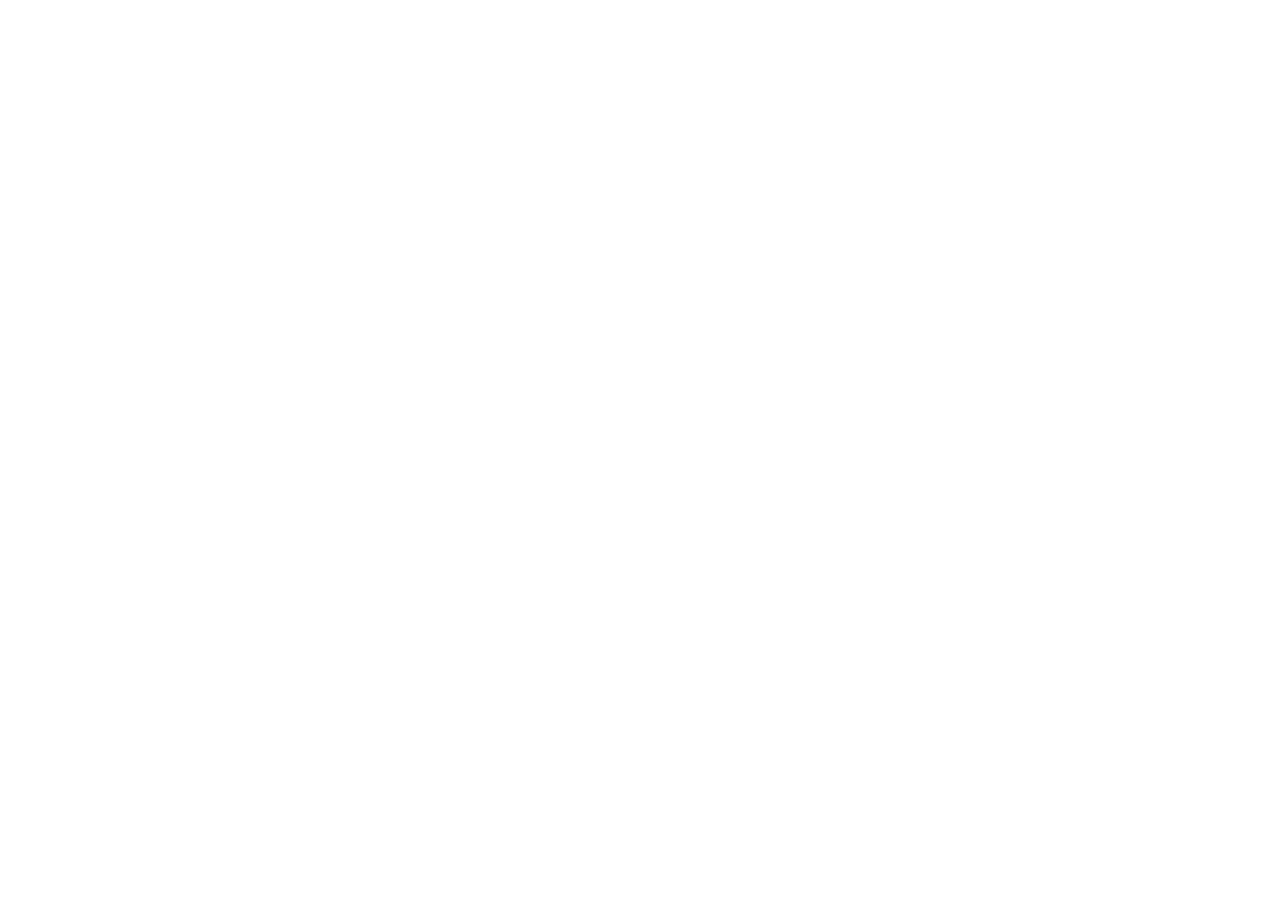
==== index.html @ 2dd24fd5 "Initial commit" ====
<!DOCTYPE html>
<html lang="en">
<head>
    <meta charset="UTF-8">
    <meta http-equiv="X-UA-Compatible" content="IE=edge">
    <meta name="viewport" content="width=device-width, initial-scale=1.0">
    <link href="./resources/styles/index_style.css" rel="stylesheet" type="text/css">
    <link href="./resources/styles/global_styles.css" rel="stylesheet" type="text/css">
    <title>Green Dot Aviation: Home</title>
</head>
<body>
    
</body>
</html>
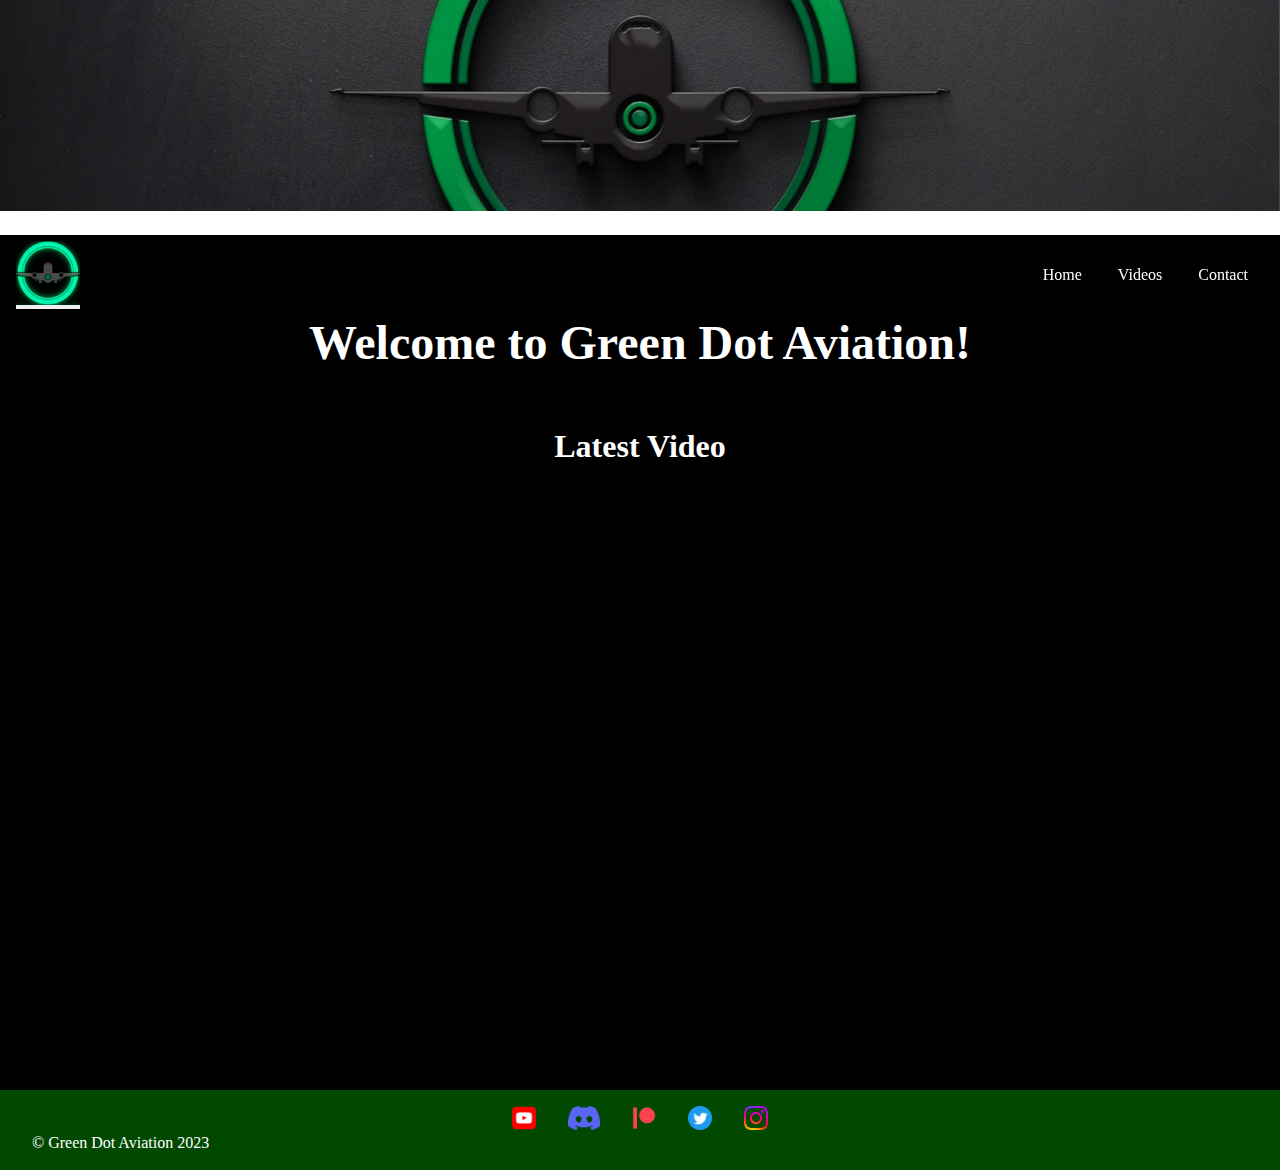
==== commit 12900603: "intial commit of index page" ====
--- a/index.html
+++ b/index.html
@@ -9,6 +9,43 @@
     <title>Green Dot Aviation: Home</title>
 </head>
 <body>
-    
+    <header>
+        <div class="header--placeholder"></div>
+        <img class="fixed--header" title="banner" alt="Green Dot Aviation" src="./resources/images/banner.jpg">
+    </header>
+    <main>
+        <section class="menu">
+            <!--<div class="menu--placeholder"></div>-->
+            <div class="menu--content">
+                <button class="menu--button">
+                    <img title="menu" alt="menu" src="resources/images/profile.jpg">
+                </button>
+                <nav class="main--menu">
+                    <a class="menu--item" href="#">Home</a>
+                    <a class="menu--item" href="#">Videos</a>
+                    <a class="menu--item" href="#">Contact</a>
+                </nav>
+            </div>
+        </section>
+        <section class="welcome">
+            <h1>Welcome to Green Dot Aviation!</h1>
+        </section>
+        <section class="latest--release">
+            <h2>Latest Video</h2>
+            <iframe class="homepage--video" width="896" height="504" src="https://www.youtube.com/embed?listType=playlist&list=UUfCNU6LWB66VR48V58d2KOg" title="YouTube video player" frameborder="0" allow="accelerometer; autoplay; clipboard-write; encrypted-media; gyroscope; picture-in-picture; web-share" allowfullscreen></iframe>
+        </section>
+    </main>
+    <footer>
+        <nav class="social--icons">
+            <a href="#"><img class="social--icon" title="youtube" alt="youtube" src="./resources/images/youtube_icon.png"></a>
+            <a href="#"><img class="social--icon" title="discord" alt="discord" src="./resources/images/discord_icon.png"></a>
+            <a href="#"><img class="social--icon" title="patreon" alt="patreon" src="./resources/images/patreon_icon.png"></a>
+            <a href="#"><img class="social--icon" title="twitter" alt="twitter" src="./resources/images/twitter_icon.png"></a>
+            <a href="#"><img class="social--icon" title="instagram" alt="instagram" src="./resources/images/instagram_icon.png"></a>
+        </nav>
+        <span class="copyright">
+            &#169 Green Dot Aviation 2023
+        </span>
+    </footer>
 </body>
 </html>--- a/resources/styles/index_style.css
+++ b/resources/styles/index_style.css
@@ -0,0 +1,22 @@
+.fixed--header {
+    width: 100%;
+    position: fixed;
+    top: 0;
+    z-index: 1;
+}
+
+.header--placeholder {
+    height: 235px;
+}
+
+.latest--release {
+    display: flex;
+    flex-direction: column;
+    justify-content: center;
+    align-items: center;
+    height: 45rem;
+}
+
+.homepage--video {
+    padding: 2rem;
+}
--- a/resources/styles/global_styles.css
+++ b/resources/styles/global_styles.css
@@ -0,0 +1,81 @@
+* {
+    padding: 0;
+    margin: 0;
+    color: white;
+    font-size: 16px;
+}
+
+a {
+    transition: opacity 0.1s linear;
+    text-decoration: none;
+}
+
+h1 {
+    font-size: 3rem;
+    text-align: center;
+}
+h2 {
+    font-size: 2rem;
+}
+
+main, footer {
+    z-index: 10;
+    position: relative;
+    background-color: black;
+}
+
+.menu--placeholder {
+    height: 5rem;
+    position: relative;
+}
+
+.menu--content {
+    height: 5rem;
+    position: sticky;
+    display: flex;
+    top: 0;
+    padding: 0 1rem;
+    justify-content: space-between;
+    align-items: center;
+}
+
+.menu--button {
+    border: none;
+    text-decoration: none;
+    box-shadow: none;;
+}
+
+.menu--button img {
+    height: 4rem;
+}
+
+.menu--item {
+    margin: 0 1rem;
+}
+
+.social--icon {
+    height: 1.5rem;
+    margin: 0 1rem;
+}
+
+.social--icons {
+    display: flex;
+    justify-content: center;
+}
+
+.copyright {
+    padding: 1rem;
+}
+
+footer {
+    background-color: rgb(1, 73, 1);
+    height: 3rem;
+    bottom: 0;
+    padding: 1rem;
+}
+
+a:hover,
+button:hover {
+    cursor: pointer;
+    opacity: .6;
+}
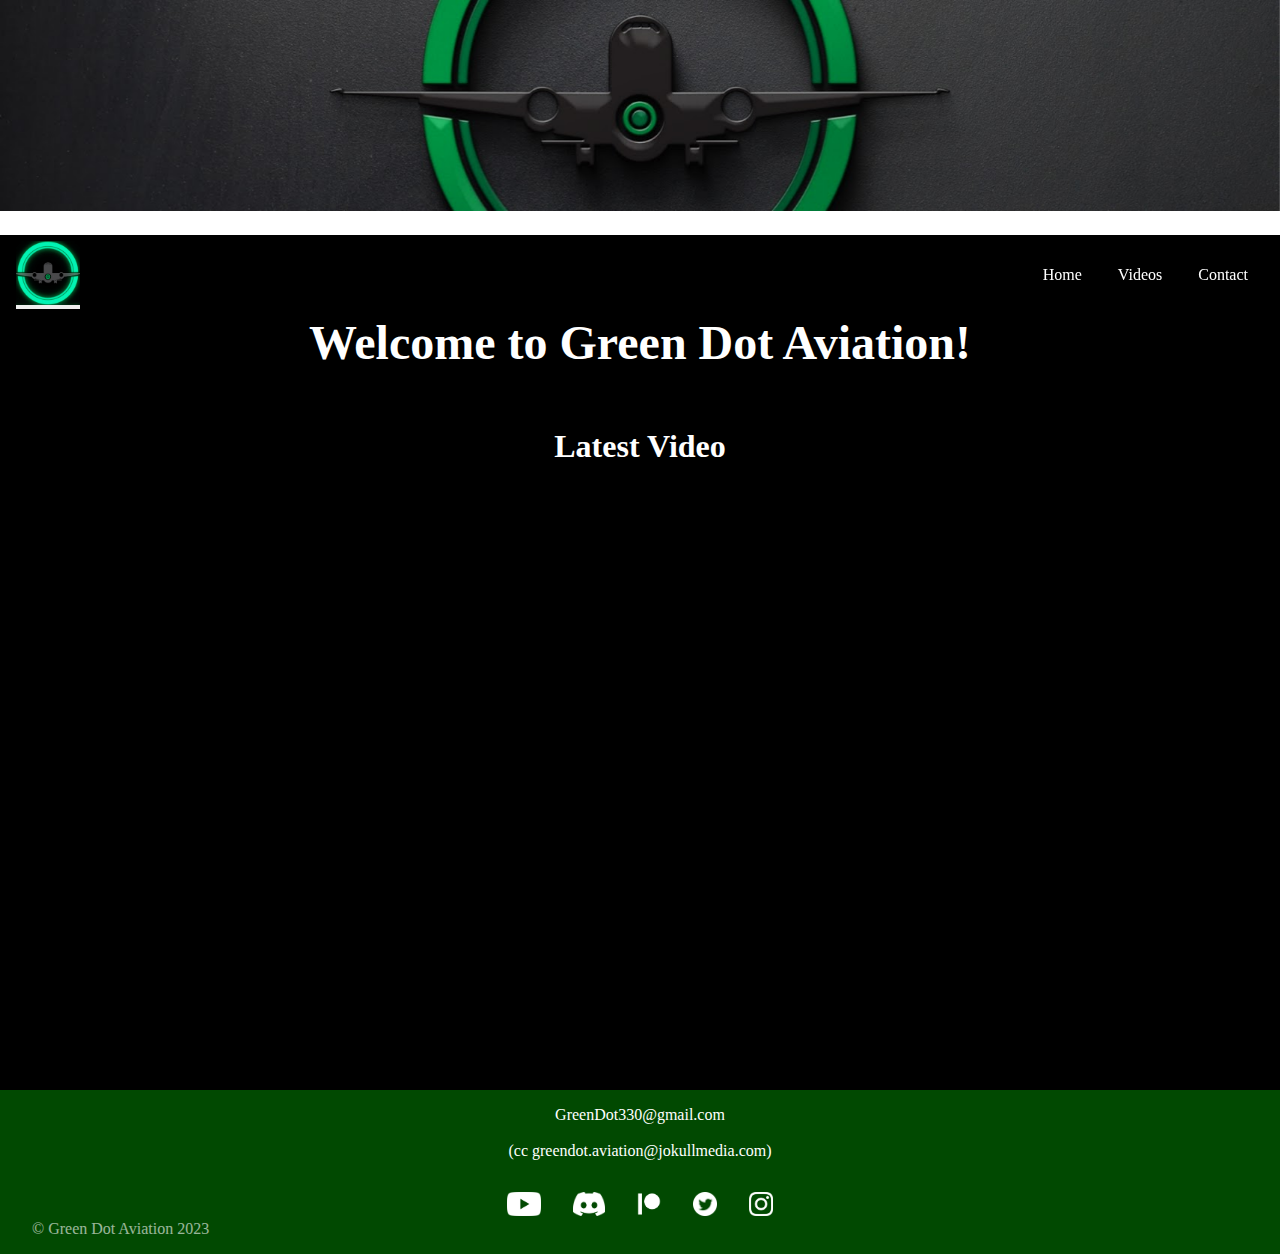
==== commit 5acb8720: "update footer contact details" ====
--- a/index.html
+++ b/index.html
@@ -36,6 +36,9 @@
         </section>
     </main>
     <footer>
+        <span class="contact--detail">
+            GreenDot330@gmail.com<br><br>(cc greendot.aviation@jokullmedia.com)
+        </span>
         <nav class="social--icons">
             <a href="#"><img class="social--icon" title="youtube" alt="youtube" src="./resources/images/youtube_icon.png"></a>
             <a href="#"><img class="social--icon" title="discord" alt="discord" src="./resources/images/discord_icon.png"></a>
--- a/resources/styles/global_styles.css
+++ b/resources/styles/global_styles.css
@@ -65,11 +65,20 @@
 
 .copyright {
     padding: 1rem;
+    opacity: .6;
+}
+
+.contact--detail {
+    width: 100%;
+    display: flex;
+    justify-content: center;
+    margin-bottom: 2rem;
+    text-align: center;
 }
 
 footer {
     background-color: rgb(1, 73, 1);
-    height: 3rem;
+    min-height: 5rem;
     bottom: 0;
     padding: 1rem;
 }
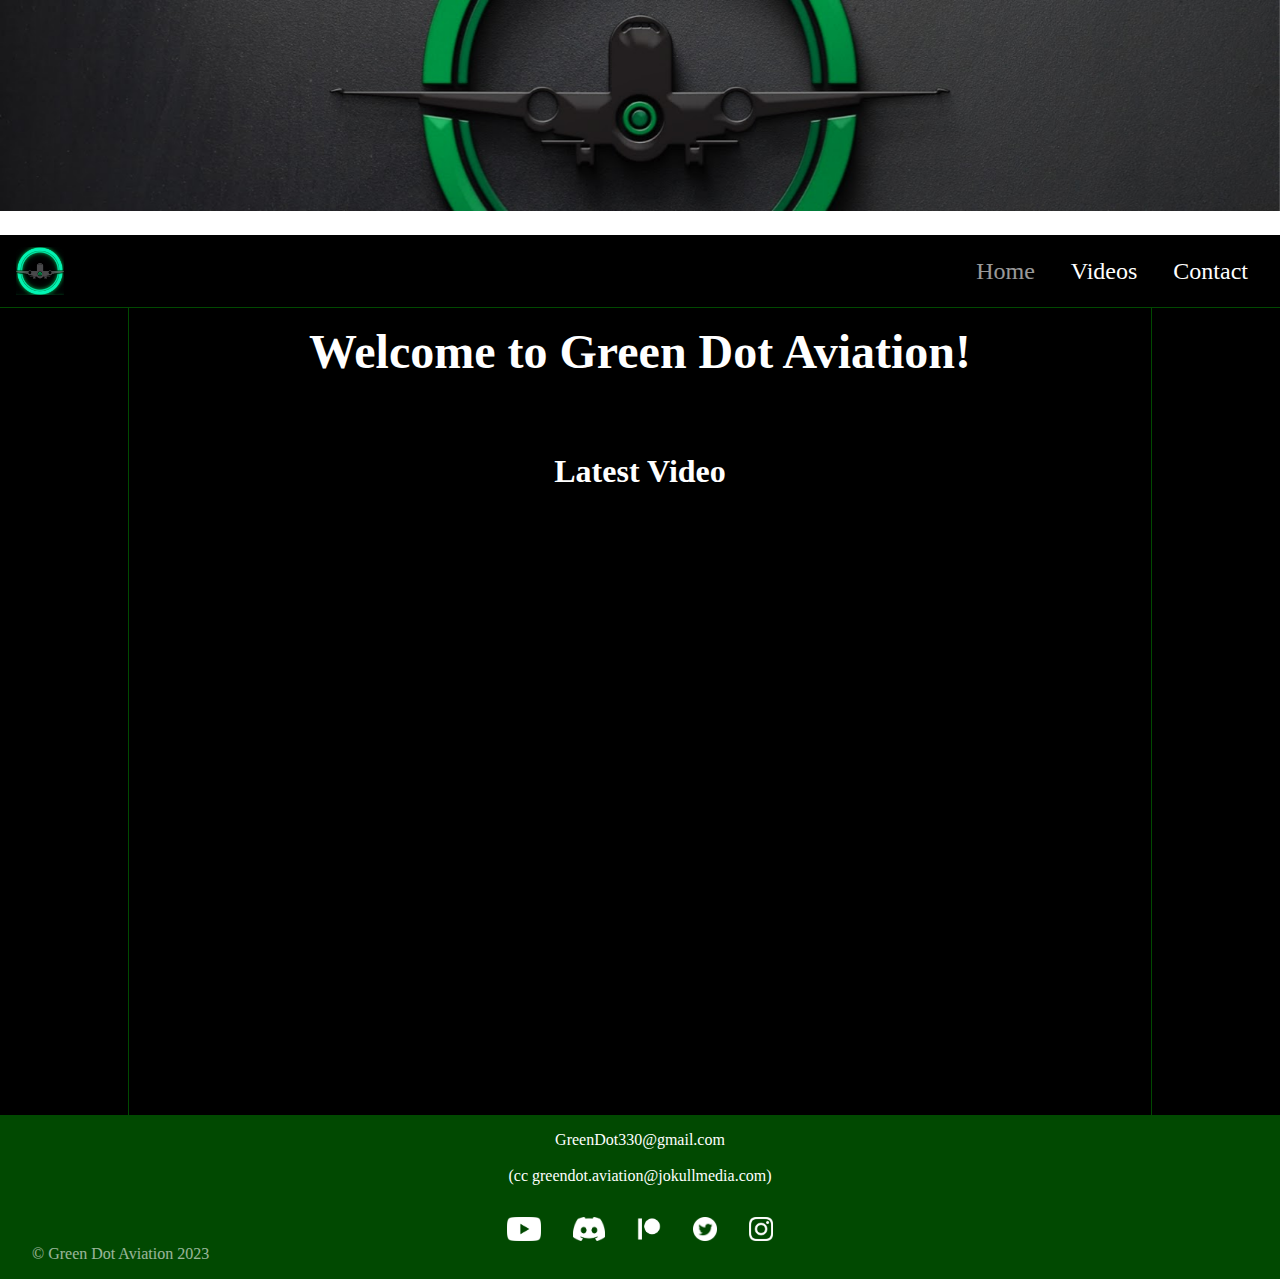
==== commit 50deebf8: "update index and add new pages" ====
--- a/index.html
+++ b/index.html
@@ -21,18 +21,18 @@
                     <img title="menu" alt="menu" src="resources/images/profile.jpg">
                 </button>
                 <nav class="main--menu">
-                    <a class="menu--item" href="#">Home</a>
-                    <a class="menu--item" href="#">Videos</a>
-                    <a class="menu--item" href="#">Contact</a>
+                    <a class="menu--item current">Home</a>
+                    <a class="menu--item" href="./pages/videos.html">Videos</a>
+                    <a class="menu--item" href="./pages/contact.html">Contact</a>
                 </nav>
             </div>
         </section>
-        <section class="welcome">
+        <section class="homepage--content">
             <h1>Welcome to Green Dot Aviation!</h1>
-        </section>
-        <section class="latest--release">
-            <h2>Latest Video</h2>
-            <iframe class="homepage--video" width="896" height="504" src="https://www.youtube.com/embed?listType=playlist&list=UUfCNU6LWB66VR48V58d2KOg" title="YouTube video player" frameborder="0" allow="accelerometer; autoplay; clipboard-write; encrypted-media; gyroscope; picture-in-picture; web-share" allowfullscreen></iframe>
+            <div class="latest--release">
+                <h2>Latest Video</h2>
+                <iframe class="homepage--video" width="896" height="504" src="https://www.youtube.com/embed?listType=playlist&list=UUfCNU6LWB66VR48V58d2KOg" title="YouTube video player" frameborder="0" allow="accelerometer; autoplay; clipboard-write; encrypted-media; gyroscope; picture-in-picture; web-share" allowfullscreen></iframe>
+            </div>
         </section>
     </main>
     <footer>
--- a/resources/styles/index_style.css
+++ b/resources/styles/index_style.css
@@ -1,14 +1,3 @@
-.fixed--header {
-    width: 100%;
-    position: fixed;
-    top: 0;
-    z-index: 1;
-}
-
-.header--placeholder {
-    height: 235px;
-}
-
 .latest--release {
     display: flex;
     flex-direction: column;
@@ -17,6 +6,12 @@
     height: 45rem;
 }
 
+.homepage--content {
+    border-left: 1px solid rgb(1, 73, 1);
+    border-right: 1px solid rgb(1, 73, 1);
+    margin: 0 8rem;
+}
+
 .homepage--video {
     padding: 2rem;
 }
--- a/resources/styles/global_styles.css
+++ b/resources/styles/global_styles.css
@@ -1,3 +1,14 @@
+.fixed--header {
+    width: 100%;
+    position: fixed;
+    top: 0;
+    z-index: 1;
+}
+
+.header--placeholder {
+    height: 235px;
+}
+
 * {
     padding: 0;
     margin: 0;
@@ -13,6 +24,7 @@
 h1 {
     font-size: 3rem;
     text-align: center;
+    padding: 1rem;
 }
 h2 {
     font-size: 2rem;
@@ -29,11 +41,12 @@
     position: relative;
 }
 
+
 .menu--content {
-    height: 5rem;
+    border-bottom: 1px solid rgb(1, 73, 1);
+    height: 4.5rem;
     position: sticky;
     display: flex;
-    top: 0;
     padding: 0 1rem;
     justify-content: space-between;
     align-items: center;
@@ -42,20 +55,26 @@
 .menu--button {
     border: none;
     text-decoration: none;
-    box-shadow: none;;
+    height: 3rem;
+    
 }
 
 .menu--button img {
-    height: 4rem;
+    height: 3rem;
 }
 
 .menu--item {
     margin: 0 1rem;
+    font-size: 1.5rem;
+}
+
+.current {
+    opacity: .6;
 }
 
 .social--icon {
     height: 1.5rem;
-    margin: 0 1rem;
+    margin: 0 1rem;    
 }
 
 .social--icons {
